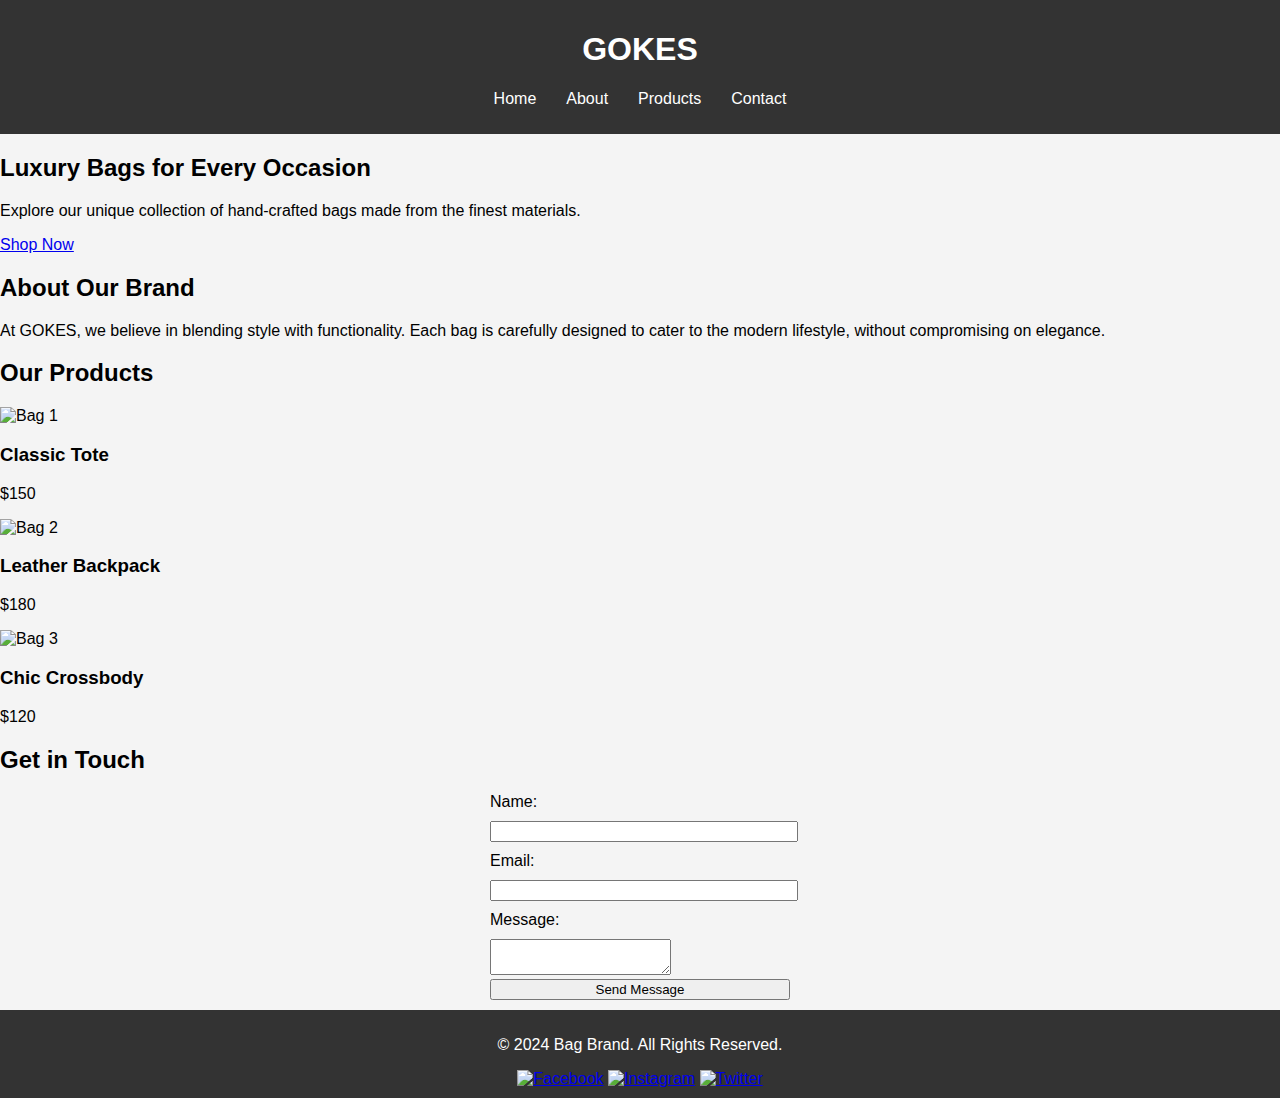
==== index.html @ a11da027 "Add files via upload" ====
<!DOCTYPE html>
<html lang="en">
<head>
    <meta charset="UTF-8">
    <meta name="viewport" content="width=device-width, initial-scale=1.0">
    <title>GOKES</title>
    <link rel="stylesheet" href="style.css">
    <link href="https://fonts.googleapis.com/css2?family=Poppins:wght@300;400;600&display=swap" rel="stylesheet">
</head>
<body>

    <!-- Header Section -->
    <header>
        <div class="logo">
            <h1>GOKES</h1>
        </div>
        <nav>
            <ul>
                <li><a href="#home">Home</a></li>
                <li><a href="#about">About</a></li>
                <li><a href="#products">Products</a></li>
                <li><a href="#contact">Contact</a></li>
            </ul>
        </nav>
    </header>

    <!-- Hero Section -->
    <section id="home" class="hero-section">
        <div class="hero-content">
            <h2>Luxury Bags for Every Occasion</h2>
            <p>Explore our unique collection of hand-crafted bags made from the finest materials.</p>
            <a href="#products" class="btn">Shop Now</a>
        </div>
    </section>

    <!-- About Section -->
    <section id="about" class="about-section">
        <h2>About Our Brand</h2>
        <p>At GOKES, we believe in blending style with functionality. Each bag is carefully designed to cater to the modern lifestyle, without compromising on elegance.</p>
    </section>

    <!-- Products Section -->
    <section id="products" class="products-section">
        <h2>Our Products</h2>
        <div class="product-grid">
            <div class="product-card">
                <img src="bag1.jpg" alt="Bag 1">
                <h3>Classic Tote</h3>
                <p>$150</p>
            </div>
            <div class="product-card">
                <img src="bag2.jpg" alt="Bag 2">
                <h3>Leather Backpack</h3>
                <p>$180</p>
            </div>
            <div class="product-card">
                <img src="bag3.jpg" alt="Bag 3">
                <h3>Chic Crossbody</h3>
                <p>$120</p>
            </div>
        </div>
    </section>

    <!-- Contact Section -->
    <section id="contact" class="contact-section">
        <h2>Get in Touch</h2>
        <form action="">
            <label for="name">Name:</label>
            <input type="text" id="name" name="name" required>

            <label for="email">Email:</label>
            <input type="email" id="email" name="email" required>

            <label for="message">Message:</label>
            <textarea id="message" name="message" required></textarea>

            <button type="submit" class="btn">Send Message</button>
        </form>
    </section>

    <!-- Footer Section -->
    <footer>
        <p>&copy; 2024 Bag Brand. All Rights Reserved.</p>
        <div class="social-icons">
            <a href="#"><img src="facebook-icon.png" alt="Facebook"></a>
            <a href="#"><img src="instagram-icon.png" alt="Instagram"></a>
            <a href="#"><img src="twitter-icon.png" alt="Twitter"></a>
        </div>
    </footer>

</body>
</html>
---- style.css ----
body {
    font-family: Arial, sans-serif;
    margin: 0;
    padding: 0;
    background-color: #f4f4f4;
}

header {
    background: #333;
    color: #fff;
    padding: 10px 0;
    text-align: center;
}

nav ul {
    list-style: none;
    padding: 0;
    display: flex;
    justify-content: center;
}

nav ul li {
    margin: 0 15px;
}

nav ul li a {
    color: #fff;
    text-decoration: none;
}

main {
    padding: 20px;
    text-align: center;
}

form {
    max-width: 300px;
    margin: 0 auto;
    text-align: left;
}

form label, form input, form button {
    width: 100%;
    display: block;
    margin-bottom: 10px;
}

footer {
    text-align: center;
    padding: 10px 0;
    background: #333;
    color: #fff;
    position: relative;
    bottom: 0;
    width: 100%;
}
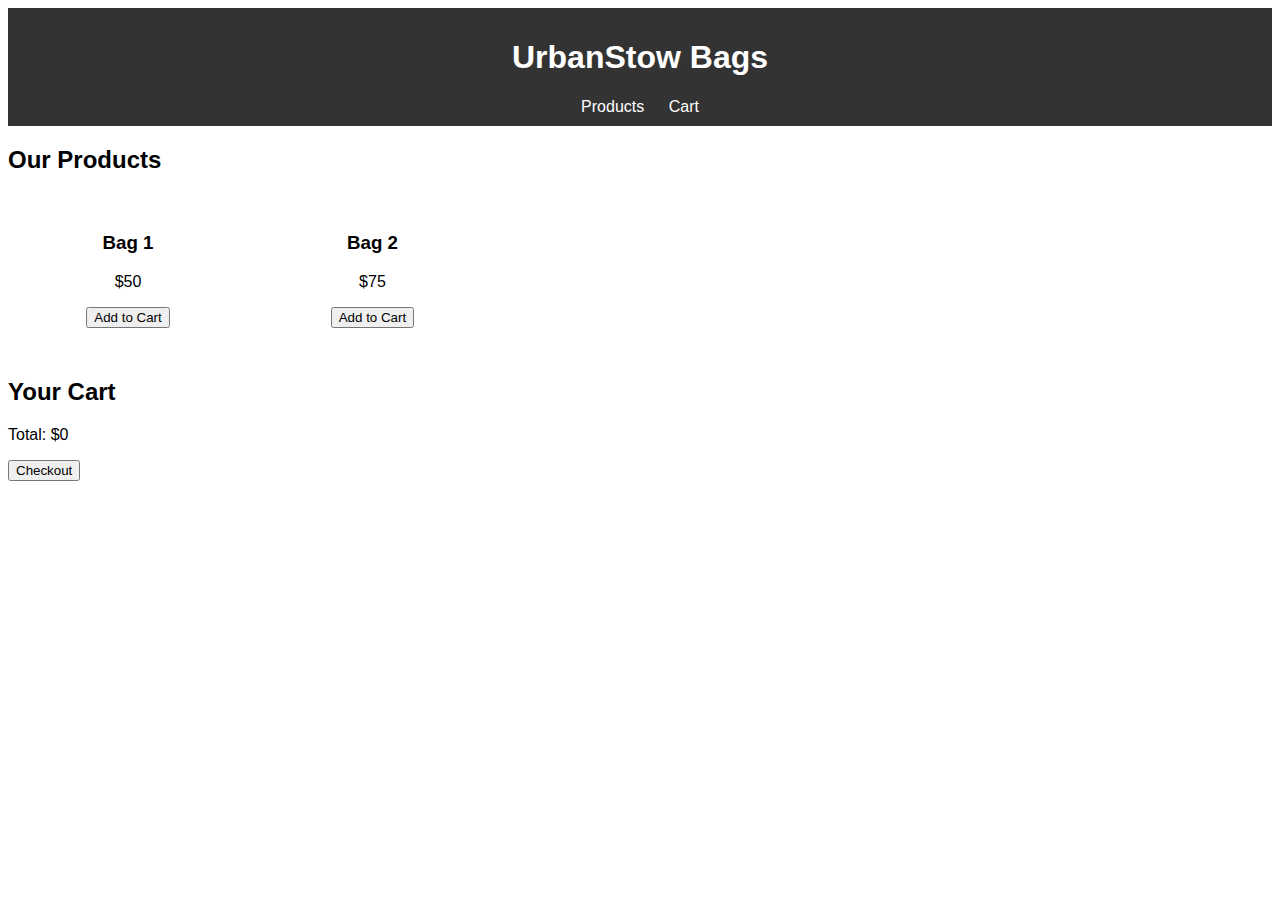
==== commit 0bebf34c: "Rename HTML to index.html" ====
--- a/index.html
+++ b/index.html
@@ -1,92 +1,50 @@
 <!DOCTYPE html>
 <html lang="en">
 <head>
-    <meta charset="UTF-8">
-    <meta name="viewport" content="width=device-width, initial-scale=1.0">
-    <title>GOKES</title>
-    <link rel="stylesheet" href="style.css">
-    <link href="https://fonts.googleapis.com/css2?family=Poppins:wght@300;400;600&display=swap" rel="stylesheet">
+  <meta charset="UTF-8">
+  <meta name="viewport" content="width=device-width, initial-scale=1.0">
+  <title>UrbanStow</title>
+  <link rel="stylesheet" href="style.css">
+  <script src="https://js.stripe.com/v3/"></script>
 </head>
 <body>
+  <header>
+    <h1>UrbanStow Bags</h1>
+    <nav>
+      <a href="#products">Products</a>
+      <a href="#cart">Cart</a>
+    </nav>
+  </header>
 
-    <!-- Header Section -->
-    <header>
-        <div class="logo">
-            <h1>GOKES</h1>
-        </div>
-        <nav>
-            <ul>
-                <li><a href="#home">Home</a></li>
-                <li><a href="#about">About</a></li>
-                <li><a href="#products">Products</a></li>
-                <li><a href="#contact">Contact</a></li>
-            </ul>
-        </nav>
-    </header>
+  <section id="products">
+    <h2>Our Products</h2>
+    <div class="product">
+      <h3>Bag 1</h3>
+      <p>$50</p>
+      <button class="add-to-cart" data-id="1" data-name="Bag 1" data-price="50">Add to Cart</button>
+    </div>
+    <div class="product">
+      <h3>Bag 2</h3>
+      <p>$75</p>
+      <button class="add-to-cart" data-id="2" data-name="Bag 2" data-price="75">Add to Cart</button>
+    </div>
+  </section>
 
-    <!-- Hero Section -->
-    <section id="home" class="hero-section">
-        <div class="hero-content">
-            <h2>Luxury Bags for Every Occasion</h2>
-            <p>Explore our unique collection of hand-crafted bags made from the finest materials.</p>
-            <a href="#products" class="btn">Shop Now</a>
-        </div>
-    </section>
+  <section id="cart">
+    <h2>Your Cart</h2>
+    <ul id="cart-items"></ul>
+    <p>Total: $<span id="total">0</span></p>
+    <button id="checkout-button">Checkout</button>
+  </section>
 
-    <!-- About Section -->
-    <section id="about" class="about-section">
-        <h2>About Our Brand</h2>
-        <p>At GOKES, we believe in blending style with functionality. Each bag is carefully designed to cater to the modern lifestyle, without compromising on elegance.</p>
-    </section>
+  <section id="payment-form" style="display: none;">
+    <h2>Enter Payment Information</h2>
+    <form id="payment-form">
+      <div id="card-element"></div>
+      <button id="submit">Pay Now</button>
+    </form>
+  </section>
 
-    <!-- Products Section -->
-    <section id="products" class="products-section">
-        <h2>Our Products</h2>
-        <div class="product-grid">
-            <div class="product-card">
-                <img src="bag1.jpg" alt="Bag 1">
-                <h3>Classic Tote</h3>
-                <p>$150</p>
-            </div>
-            <div class="product-card">
-                <img src="bag2.jpg" alt="Bag 2">
-                <h3>Leather Backpack</h3>
-                <p>$180</p>
-            </div>
-            <div class="product-card">
-                <img src="bag3.jpg" alt="Bag 3">
-                <h3>Chic Crossbody</h3>
-                <p>$120</p>
-            </div>
-        </div>
-    </section>
-
-    <!-- Contact Section -->
-    <section id="contact" class="contact-section">
-        <h2>Get in Touch</h2>
-        <form action="">
-            <label for="name">Name:</label>
-            <input type="text" id="name" name="name" required>
-
-            <label for="email">Email:</label>
-            <input type="email" id="email" name="email" required>
-
-            <label for="message">Message:</label>
-            <textarea id="message" name="message" required></textarea>
-
-            <button type="submit" class="btn">Send Message</button>
-        </form>
-    </section>
-
-    <!-- Footer Section -->
-    <footer>
-        <p>&copy; 2024 Bag Brand. All Rights Reserved.</p>
-        <div class="social-icons">
-            <a href="#"><img src="facebook-icon.png" alt="Facebook"></a>
-            <a href="#"><img src="instagram-icon.png" alt="Instagram"></a>
-            <a href="#"><img src="twitter-icon.png" alt="Twitter"></a>
-        </div>
-    </footer>
-
+  <script src="app.js"></script>
 </body>
 </html>
--- a/style.css
+++ b/style.css
@@ -1,56 +1,39 @@
 body {
     font-family: Arial, sans-serif;
-    margin: 0;
-    padding: 0;
-    background-color: #f4f4f4;
-}
-
-header {
+  }
+  
+  header {
     background: #333;
     color: #fff;
-    padding: 10px 0;
+    padding: 10px;
     text-align: center;
-}
-
-nav ul {
-    list-style: none;
-    padding: 0;
-    display: flex;
-    justify-content: center;
-}
-
-nav ul li {
-    margin: 0 15px;
-}
-
-nav ul li a {
+  }
+  
+  header nav {
+    margin-top: 10px;
+  }
+  
+  header nav a {
     color: #fff;
+    margin: 0 10px;
     text-decoration: none;
-}
-
-main {
-    padding: 20px;
+  }
+  
+  .product {
+    display: inline-block;
+    width: 200px;
+    margin: 20px;
     text-align: center;
-}
-
-form {
-    max-width: 300px;
-    margin: 0 auto;
-    text-align: left;
-}
-
-form label, form input, form button {
-    width: 100%;
-    display: block;
+  }
+  
+  #cart {
+    margin-top: 30px;
+  }
+  
+  #payment-form {
+    margin-top: 30px;
+  }
+  
+  #card-element {
     margin-bottom: 10px;
-}
-
-footer {
-    text-align: center;
-    padding: 10px 0;
-    background: #333;
-    color: #fff;
-    position: relative;
-    bottom: 0;
-    width: 100%;
-}
+  }